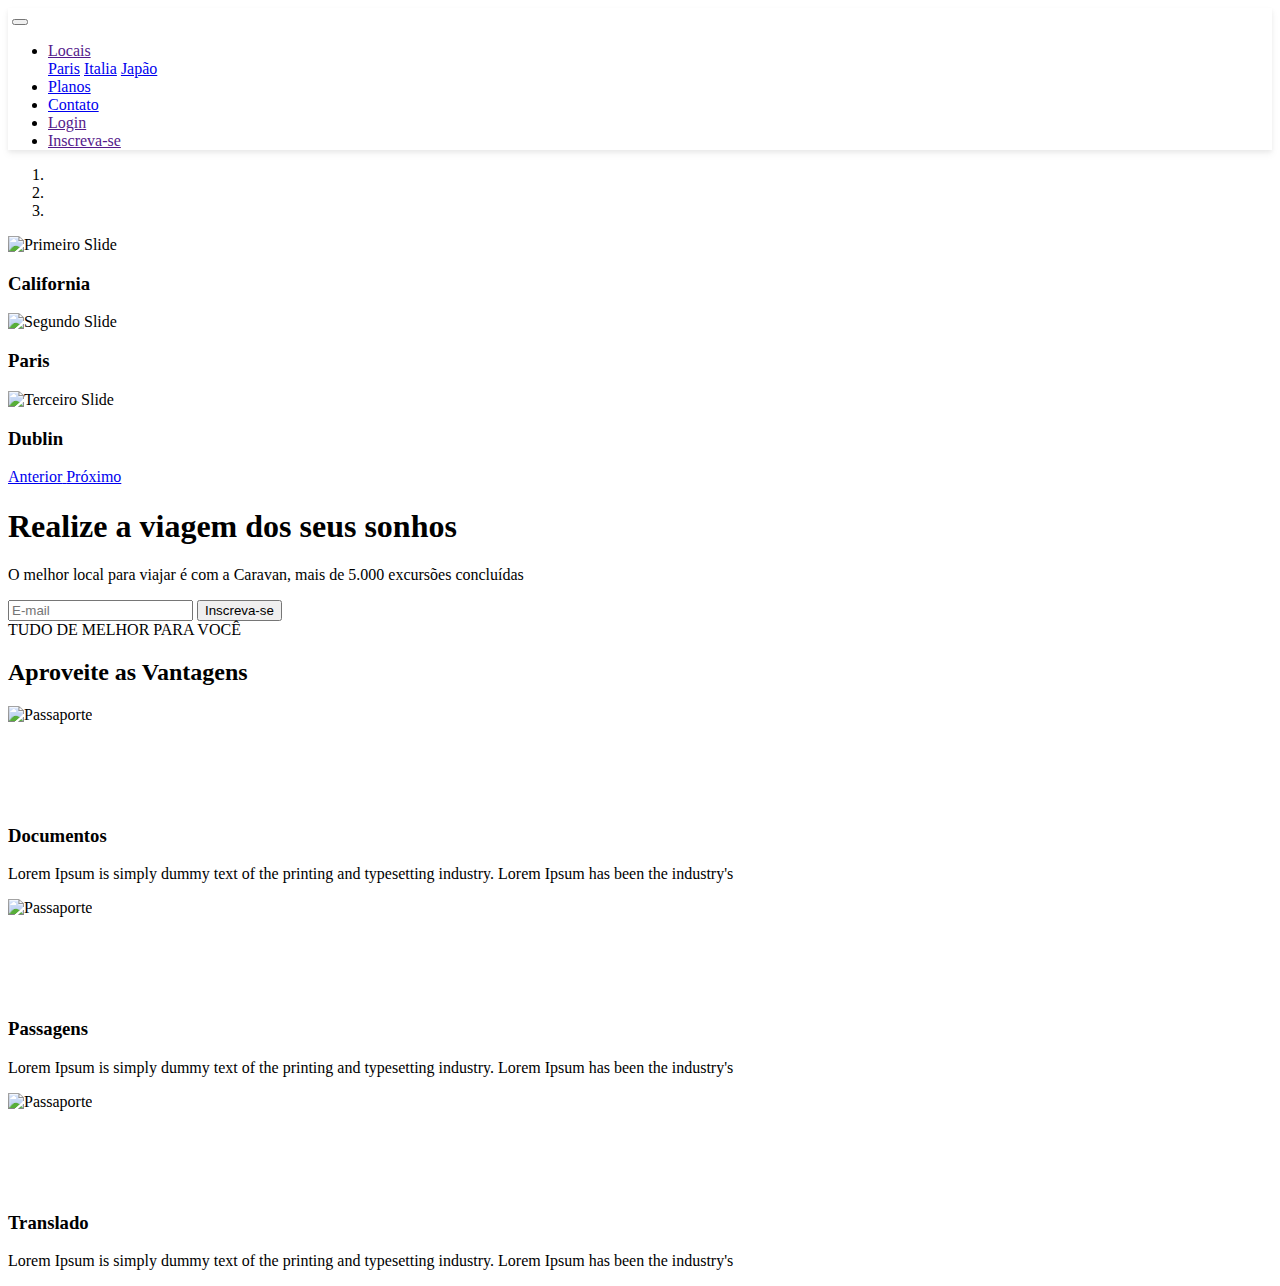
==== Boostrap 4/Caravan/index.html @ 81580613 "Campos de informaçao" ====
<!DOCTYPE html>
<html lang="pt-br">

<head>
    <meta charset="utf-8">
    <link rel="stylesheet" href="Boostrap/css/bootstrap.css">
    <link rel="stylesheet" href="Boostrap/css/bootstrap.min.css">
    <link rel="stylesheet" href="css/style.css">
    <title>Caravan</title>
</head>

<body>

    <nav class="navbar navbar-expand-md navbar-light bg-light py-3 box-shadow">
        <a href="index.html" class="navbar-brand"><img src="img/caravan.svg" alt=""></a>
        <button class="navbar-toggler" type="button" data-toggle="collapse" data-target="#navbarSupportedContent"
            aria-controls="navbarSupportedContent" aria-expanded="false" aria-label="Abrir Navegação">
            <span class="navbar-toggler-icon"></span>
        </button>

        <div id="navbarSupportedContent" class="collapse navbar-collapse">
            <ul class="navbar-nav ml-auto">
                <li class="nav-item dropdown">
                    <a href="" class="nav-link dropdown-toggle" id="navbarDropdown" role="button" data-toggle="dropdown"
                        aria-haspopup="true" aria-expanded="false">
                        Locais
                    </a>
                    <div class="dropdown-menu" aria-labelledby="navbarDropdown">
                        <a href="local.html" class="dropdown-item">Paris</a>
                        <a href="local.html" class="dropdown-item">Italia</a>
                        <a href="local.html" class="dropdown-item">Japão</a>
                    </div>
                </li>
                <li class="nav-item">
                    <a href="planos.html" class="nav-link">Planos</a>
                </li>
                <li class="nav-item">
                    <a href="contato.html" class="nav-link">Contato</a>
                </li>
                <li class="nav-item">
                    <a href="" class="nav-link">Login</a>
                </li>
                <li class="nav-item">
                    <a href="" class="btn btn-outline-primary ml-md-3">Inscreva-se</a>
                </li>
            </ul>
        </div>
    </nav>

    <section class="container-fluid">
        <div class="row bg-dark text-white">

            <div class="col-lg-7 p-0">
                <div id="carouselCidades" class="carousel slide" data-ride="carousel">
                    <ol class="carousel-indicators">
                        <li data-target="#carouselCidades" data-slide-to="0" class="active"></li>
                        <li data-target="#carouselCidades" data-slide-to="1"></li>
                        <li data-target="#carouselCidades" data-slide-to="2"></li>
                    </ol>
                    <div class="carousel-inner">
                        <div class="carousel-item active">
                            <img class="d-block w-100" src="img/california.jpg" alt="Primeiro Slide">
                            <div class="carousel-caption d-none d-md-block">
                                <h3 class="display-4">California</h3>
                            </div>
                        </div>
                        <div class="carousel-item">
                            <img class="d-block w-100" src="img/paris.jpg" alt="Segundo Slide">
                            <div class="carousel-caption d-none d-md-block">
                                <h3 class="display-4">Paris</h3>
                            </div>
                        </div>
                        <div class="carousel-item">
                            <img class="d-block w-100" src="img/dublin.jpg" alt="Terceiro Slide">
                            <div class="carousel-caption d-none d-md-block">
                                <h3 class="display-4">Dublin</h3>
                            </div>
                        </div>
                    </div>
                    <a class="carousel-control-prev" href="#carouselCidades" role="button" data-slide="prev">
                        <span class="carousel-control-prev-icon" aria-hidden="true"></span>
                        <span class="sr-only">Anterior</span>
                    </a>
                    <a class="carousel-control-next" href="#carouselCidades" role="button" data-slide="next">
                        <span class="carousel-control-next-icon" aria-hidden="true"></span>
                        <span class="sr-only">Próximo</span>
                    </a>
                </div>
            </div>

            <div class="col-lg-5 p-lg-4 p-md-5 m-xl-auto">
                <h1 class="display-4">Realize a viagem dos seus sonhos</h1>
                <p class="lead">O melhor local para viajar é com a Caravan, mais de 5.000 excursões concluídas</p>
                <form action="">
                    <div class="input-group input-group-lg">
                        <input type="text" class="form-control" placeholder="E-mail" aria-label="Enviar E-mail">
                        <span class="input-group-append">
                            <button class="btn btn-primary" type="button">Inscreva-se</button>
                        </span>
                    </div>
                </form>
            </div>
        </div>
    </section>

    <section class="py-5 bg-light text-center">
        <div class="container">
            <span class="h6 d-block">TUDO DE MELHOR PARA VOCÊ</span>
            <h2 class="display-4 text-primary">Aproveite as Vantagens</h2>
            <div class="row">
                <div class="col-lg-4">
                    <div class="d-flex justify-content-center img-height">
                        <img src="img/icones/passaporte.svg" alt="Passaporte">
                    </div>
                    <h3>Documentos</h3>
                    <p>Lorem Ipsum is simply dummy text of the printing and typesetting industry. Lorem Ipsum has been
                        the industry's </p>
                </div>
                <div class="col-lg-4">
                    <div class="d-flex justify-content-center img-height">
                        <img src="img/icones/passagens.svg" alt="Passaporte">
                    </div>
                    <h3>Passagens</h3>
                    <p>Lorem Ipsum is simply dummy text of the printing and typesetting industry. Lorem Ipsum has
                        been
                        the industry's 
                    </p>
                </div>
                <div class="col-lg-4">
                    <div class="d-flex justify-content-center img-height">
                        <img src="img/icones/translado.svg" alt="Passaporte">
                    </div>
                    <h3>Translado</h3>
                    <p>Lorem Ipsum is simply dummy text of the printing and typesetting industry. Lorem Ipsum has been
                        the industry's </p>
                </div>
            </div>
        </div>
    </section>


    <script src="js/jquery-3.4.1.min.js"></script>
    <script src="Boostrap/js/bootstrap.js"></script>
    <script src="Boostrap/js/bootstrap.bundle.js"></script>
    <script src="Boostrap/js/bootstrap.min.js"></script>
    <script src="js/script.js"></script>

</body>

</html>
---- Boostrap 4/Caravan/css/style.css ----
.box-shadow{
    box-shadow: 0 2px 4px 0 rgba(0,0,0, .05),
                0 4px 8px 0 rgba(0,0,0, .05);
}

.img-height{
    height: 100px;
}
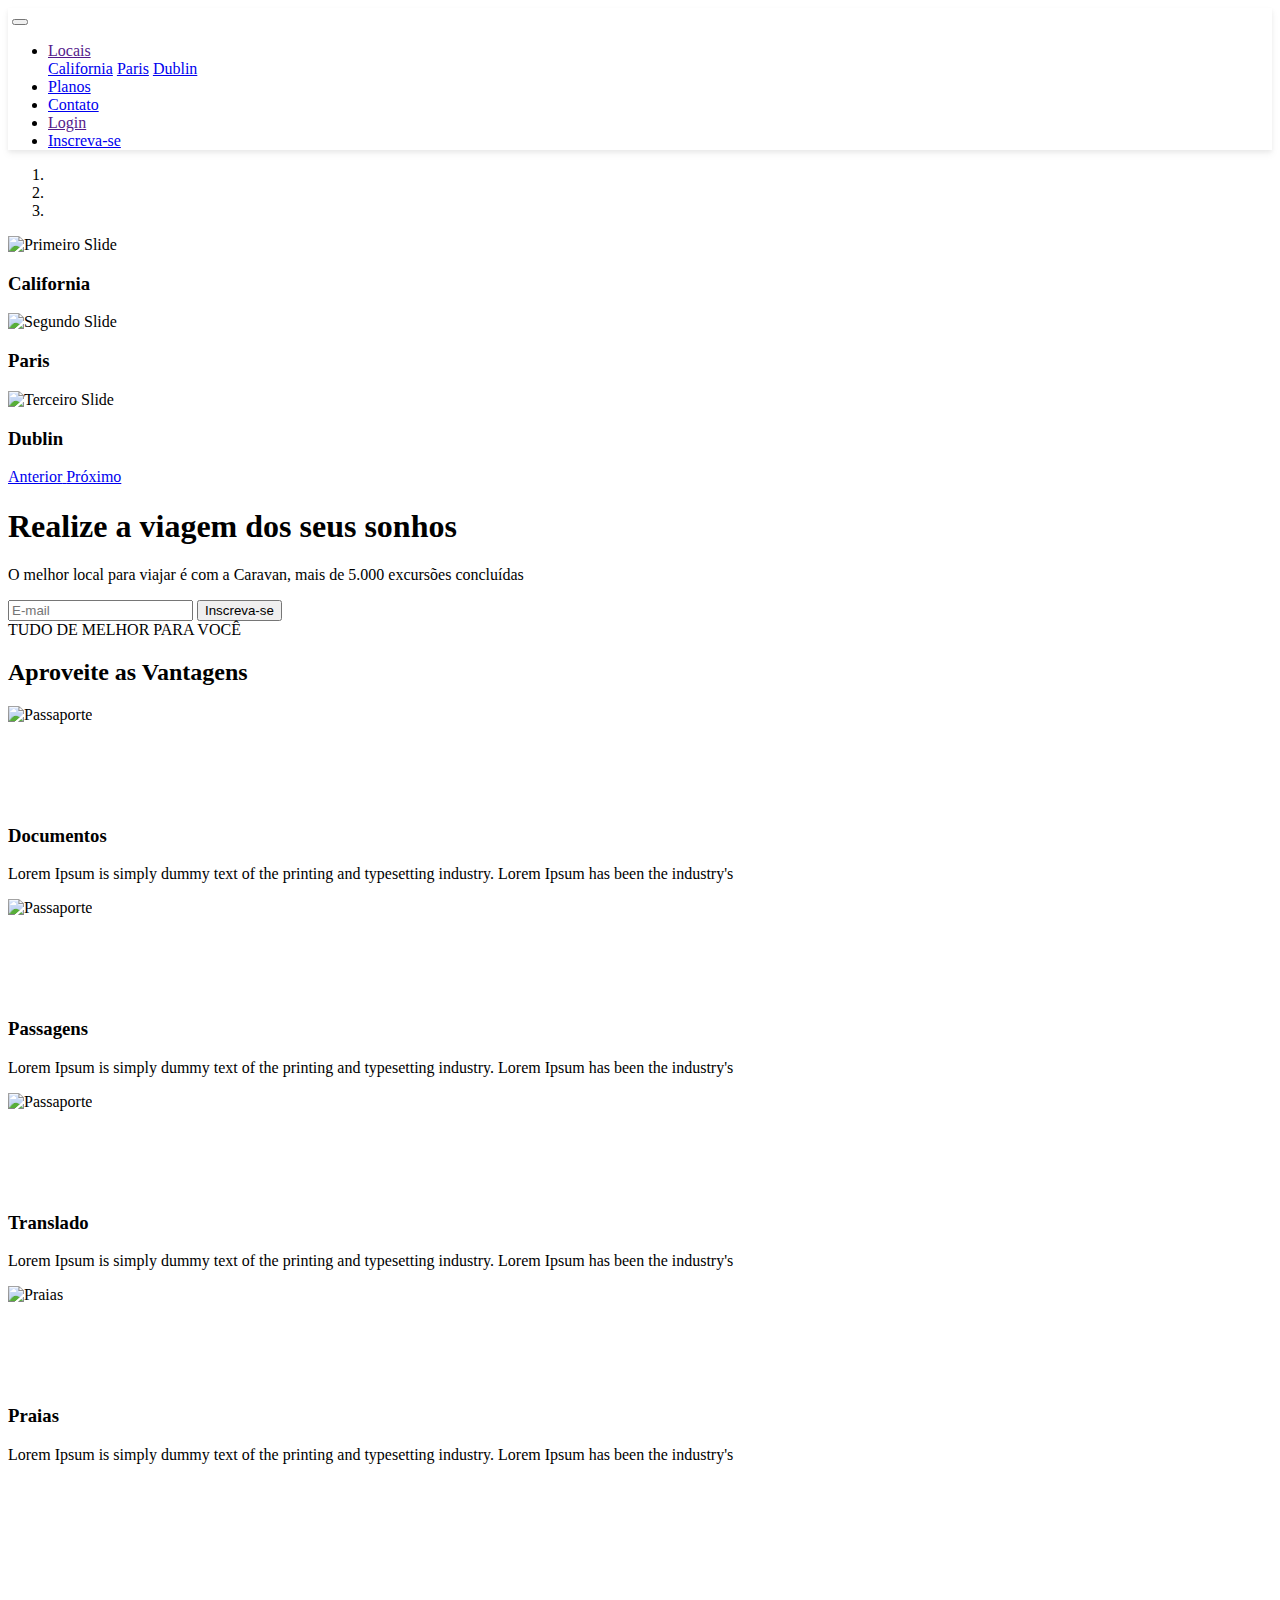
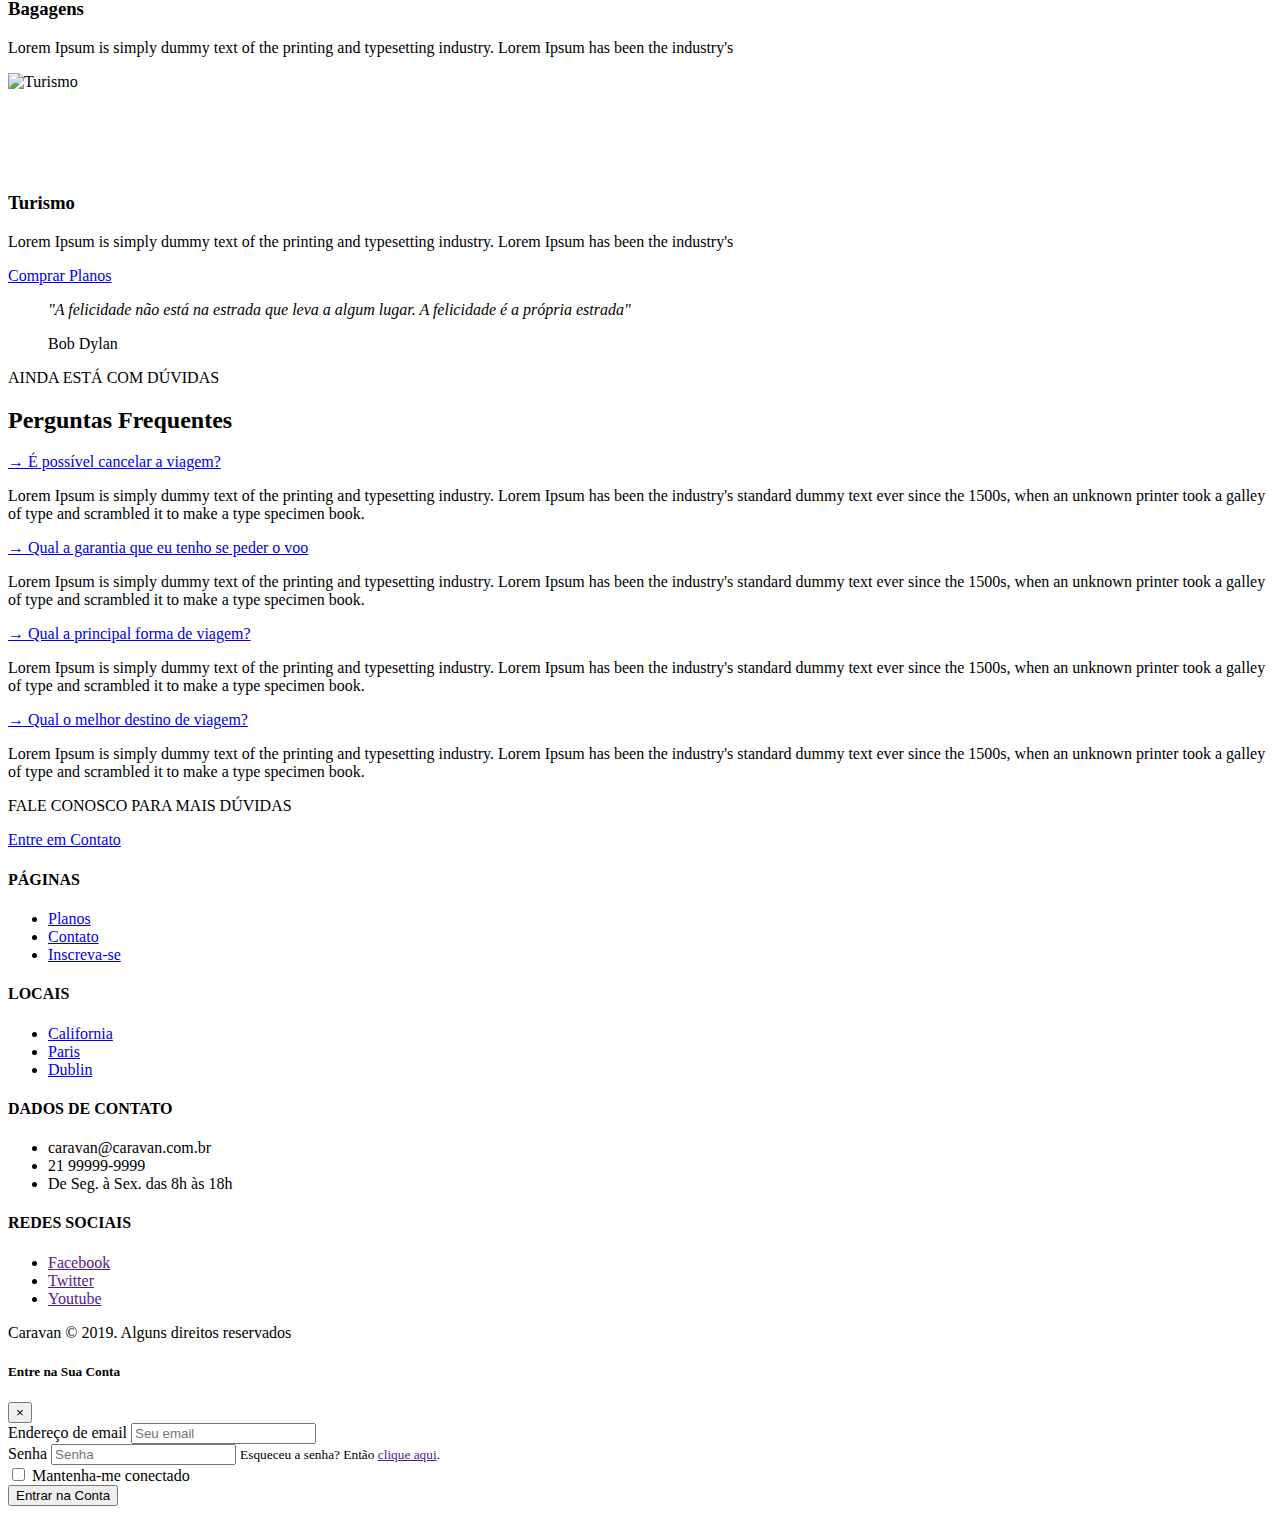
==== commit 78530c3a: "Finalização curso Boostrap 4" ====
--- a/Boostrap 4/Caravan/index.html
+++ b/Boostrap 4/Caravan/index.html
@@ -26,9 +26,9 @@
                         Locais
                     </a>
                     <div class="dropdown-menu" aria-labelledby="navbarDropdown">
+                        <a href="local.html" class="dropdown-item">California</a>
                         <a href="local.html" class="dropdown-item">Paris</a>
-                        <a href="local.html" class="dropdown-item">Italia</a>
-                        <a href="local.html" class="dropdown-item">Japão</a>
+                        <a href="local.html" class="dropdown-item">Dublin</a>
                     </div>
                 </li>
                 <li class="nav-item">
@@ -38,10 +38,10 @@
                     <a href="contato.html" class="nav-link">Contato</a>
                 </li>
                 <li class="nav-item">
-                    <a href="" class="nav-link">Login</a>
+                    <a href="" class="nav-link" data-toggle="modal" data-target="#modalLogin">Login</a>
                 </li>
                 <li class="nav-item">
-                    <a href="" class="btn btn-outline-primary ml-md-3">Inscreva-se</a>
+                    <a href="inscricao.html" class="btn btn-outline-primary ml-md-3">Inscreva-se</a>
                 </li>
             </ul>
         </div>
@@ -88,7 +88,7 @@
                 </div>
             </div>
 
-            <div class="col-lg-5 p-lg-4 p-md-5 m-xl-auto">
+            <div class="col-lg-5 p-lg-4 p-md-5 p-sm-3 m-xl-auto align-self-center">
                 <h1 class="display-4">Realize a viagem dos seus sonhos</h1>
                 <p class="lead">O melhor local para viajar é com a Caravan, mais de 5.000 excursões concluídas</p>
                 <form action="">
@@ -108,7 +108,7 @@
             <span class="h6 d-block">TUDO DE MELHOR PARA VOCÊ</span>
             <h2 class="display-4 text-primary">Aproveite as Vantagens</h2>
             <div class="row">
-                <div class="col-lg-4">
+                <div class="col-lg-4 col-md-6">
                     <div class="d-flex justify-content-center img-height">
                         <img src="img/icones/passaporte.svg" alt="Passaporte">
                     </div>
@@ -116,17 +116,17 @@
                     <p>Lorem Ipsum is simply dummy text of the printing and typesetting industry. Lorem Ipsum has been
                         the industry's </p>
                 </div>
-                <div class="col-lg-4">
+                <div class="col-lg-4 col-md-6">
                     <div class="d-flex justify-content-center img-height">
                         <img src="img/icones/passagens.svg" alt="Passaporte">
                     </div>
                     <h3>Passagens</h3>
                     <p>Lorem Ipsum is simply dummy text of the printing and typesetting industry. Lorem Ipsum has
                         been
-                        the industry's 
+                        the industry's
                     </p>
                 </div>
-                <div class="col-lg-4">
+                <div class="col-lg-4 col-md-6">
                     <div class="d-flex justify-content-center img-height">
                         <img src="img/icones/translado.svg" alt="Passaporte">
                     </div>
@@ -134,10 +134,186 @@
                     <p>Lorem Ipsum is simply dummy text of the printing and typesetting industry. Lorem Ipsum has been
                         the industry's </p>
                 </div>
-            </div>
+                <div class="col-lg-4 col-md-6">
+                    <div class="d-flex justify-content-center img-height">
+                        <img src="img/icones/praias.svg" alt="Praias">
+                    </div>
+                    <h3>Praias</h3>
+                    <p>Lorem Ipsum is simply dummy text of the printing and typesetting industry. Lorem Ipsum has been
+                        the industry's </p>
+                </div>
+                <div class="col-lg-4 col-md-6">
+                    <div class="d-flex justify-content-center img-height">
+                        <img src="img/icones/bagagens.svg" alt="">
+                    </div>
+                    <h3>Bagagens</h3>
+                    <p>Lorem Ipsum is simply dummy text of the printing and typesetting industry. Lorem Ipsum has been
+                        the industry's </p>
+                </div>
+                <div class="col-lg-4 col-md-6">
+                    <div class="d-flex justify-content-center img-height">
+                        <img src="img/icones/turismo.svg" alt="Turismo">
+                    </div>
+                    <h3>Turismo</h3>
+                    <p>Lorem Ipsum is simply dummy text of the printing and typesetting industry. Lorem Ipsum has been
+                        the industry's </p>
+                </div>
+            </div>
+            <div>
+                <a href="planos.html" class="btn btn-primary btn-lg mt-4">Comprar Planos</a>
+            </div>
+        </div>
         </div>
     </section>
 
+
+    <section id="home-quote" class="p-md-5">
+        <blockquote class="blockquote text-center p-md-5 p-3 text-white">
+            <p class="display-4"><em> "A felicidade não está na estrada que leva a algum lugar. A felicidade é a própria
+                    estrada"</em></p>
+            <footer class="blockquote-footer text-white">Bob Dylan</footer>
+        </blockquote>
+    </section>
+
+    <section class="container">
+        <div class="my-5 text-center">
+            <span class="h6 d-block">AINDA ESTÁ COM DÚVIDAS</span>
+            <h2 class="display-4 text-primary">Perguntas Frequentes</h2>
+        </div>
+
+        <div class="row justify-content-center">
+            <div class="col-lg-6" id="perguntasFrequentes" data-children=".pergunta">
+                <div class="pergunta py-2">
+                    <a href="#pergunta1" class="lead" data-toggle="collapse" data-parent="#perguntasFrequentes">→ É
+                        possível cancelar a viagem?</a>
+                    <div id="pergunta1" class="collapse show">
+                        <p id="">Lorem Ipsum is simply dummy text of the printing and typesetting industry. Lorem Ipsum
+                            has been
+                            the industry's standard dummy text ever since the 1500s, when an unknown printer took a
+                            galley
+                            of type and scrambled it to make a type specimen book.</p>
+                    </div>
+                </div>
+                <div class="dropdown-divider"></div>
+                <div class="pergunta py-2">
+                    <a href="#pergunta2" class="lead" data-toggle="collapse" data-parent="#perguntasFrequentes">→ Qual a
+                        garantia que eu tenho se peder o voo</a>
+                    <div id="pergunta2" class="collapse">
+                        <p id="">Lorem Ipsum is simply dummy text of the printing and typesetting industry. Lorem Ipsum
+                            has been
+                            the industry's standard dummy text ever since the 1500s, when an unknown printer took a
+                            galley
+                            of type and scrambled it to make a type specimen book.</p>
+                    </div>
+                </div>
+                <div class="dropdown-divider"></div>
+                <div class="pergunta py-2">
+                    <a href="#pergunta3" class="lead" data-toggle="collapse" data-parent="#perguntasFrequentes">→ Qual a
+                        principal forma de viagem?</a>
+                    <div id="pergunta3" class="collapse">
+                        <p id="">Lorem Ipsum is simply dummy text of the printing and typesetting industry. Lorem Ipsum
+                            has been
+                            the industry's standard dummy text ever since the 1500s, when an unknown printer took a
+                            galley
+                            of type and scrambled it to make a type specimen book.</p>
+                    </div>
+                </div>
+                <div class="dropdown-divider"></div>
+                <div class="pergunta py-2">
+                    <a href="#pergunta4" class="lead" data-toggle="collapse" data-parent="#perguntasFrequentes">→ Qual o
+                        melhor destino de viagem?</a>
+                    <div id="pergunta4" class="collapse">
+                        <p id="">Lorem Ipsum is simply dummy text of the printing and typesetting industry. Lorem Ipsum
+                            has been
+                            the industry's standard dummy text ever since the 1500s, when an unknown printer took a
+                            galley
+                            of type and scrambled it to make a type specimen book.</p>
+                    </div>
+                </div>
+            </div>
+        </div>
+        <div class="text-center my-4">
+            <p class="small m-1">FALE CONOSCO PARA MAIS DÚVIDAS</p>
+            <a href="contato.html" class="btn btn-primary btn-lg">Entre em Contato</a>
+        </div>
+    </section>
+
+    <footer class="bg-dark text-white">
+        <div class="container py-4">
+            <div class="row">
+                <div class="col-md-3 col-6">
+                    <h4 class="h6">PÁGINAS</h4>
+                    <ul class="list-unstyled">
+                        <li><a href="planos.html">Planos</a></li>
+                        <li><a href="contato.html">Contato</a></li>
+                        <li><a href="inscricao.html">Inscreva-se</a></li>
+                    </ul>
+                </div>
+                <div class="col-md-3 col-6">
+                    <h4 class="h6">LOCAIS</h4>
+                    <ul class="list-unstyled">
+                        <li><a href="planos.html">California</a></li>
+                        <li><a href="contato.html">Paris</a></li>
+                        <li><a href="inscricao.html">Dublin</a></li>
+                    </ul>
+                </div>
+                <div class="col-md-4">
+                    <h4 class="h6">DADOS DE CONTATO</h4>
+                    <ul class="list-unstyled text-secondary">
+                        <li>caravan@caravan.com.br</li>
+                        <li>21 99999-9999</li>
+                        <li>De Seg. à Sex. das 8h às 18h</li>
+                    </ul>
+                </div>
+                <div class="col-md-2">
+                    <h4 class="h6">REDES SOCIAIS</h4>
+                    <ul class="list-unstyled text-secondary redes-sociais">
+                        <li><a href="" class="btn btn-outline-secondary btn-block btn-sm mb-2">Facebook</a></li>
+                        <li><a href="" class="btn btn-outline-secondary btn-block btn-sm mb-2">Twitter</a></li>
+                        <li><a href="" class="btn btn-outline-secondary btn-block btn-sm mb-2">Youtube</a></li>
+                    </ul>
+                </div>
+            </div>
+        </div>
+        <div class="bg-primary text-center py-3">
+            <p class="mb-0">Caravan © 2019. Alguns direitos reservados</p>
+        </div>
+    </footer>
+
+
+    <div class="modal fade" id="modalLogin" tabindex="-1" role="dialog" aria-labelledby="Modal de Login"
+        aria-hidden="true">
+        <div class="modal-dialog modal-dialog-centered" role="document">
+            <div class="modal-content">
+                <div class="modal-header">
+                    <h5 class="modal-title" id="TituloModalCentralizado">Entre na Sua Conta</h5>
+                    <button type="button" class="close" data-dismiss="modal" aria-label="Fechar">
+                        <span aria-hidden="true">&times;</span>
+                    </button>
+                </div>
+                <div class="modal-body">
+                    <form>
+                        <div class="form-group">
+                            <label for="exampleInputEmail1">Endereço de email</label>
+                            <input type="email" class="form-control" id="exampleInputEmail1" placeholder="Seu email">
+                        </div>
+                        <div class="form-group">
+                            <label for="exampleInputPassword1">Senha</label>
+                            <input type="password" class="form-control" id="exampleInputPassword1" placeholder="Senha">
+                            <small id="emailHelp" class="form-text text-muted">Esqueceu a senha? Então <a href="">clique aqui</a>.</small>
+                        </div>                      
+                        <div class="form-group form-check">
+                            <input type="checkbox" class="form-check-input" id="exampleCheck1">
+                            <label class="form-check-label" for="exampleCheck1">Mantenha-me conectado</label>
+                        </div>
+                    </form>
+                </div>
+                <div class="modal-footer">
+                    <button type="button" class="btn btn-primary">Entrar na Conta</button>
+                </div>
+            </div>
+        </div>
+    </div>
 
     <script src="js/jquery-3.4.1.min.js"></script>
     <script src="Boostrap/js/bootstrap.js"></script>
--- a/Boostrap 4/Caravan/css/style.css
+++ b/Boostrap 4/Caravan/css/style.css
@@ -1,8 +1,38 @@
-.box-shadow{
-    box-shadow: 0 2px 4px 0 rgba(0,0,0, .05),
-                0 4px 8px 0 rgba(0,0,0, .05);
+.box-shadow {
+    box-shadow: 0 2px 4px 0 rgba(0, 0, 0, .05), 0 4px 8px 0 rgba(0, 0, 0, .05);
 }
 
-.img-height{
+.img-height {
     height: 100px;
+}
+
+#home-quote {
+    background-image: url('../img/bg-quote.jpg');
+    background-size: cover;
+}
+
+.redes-sociais btn{
+    max-width: 140px;
+}
+
+.lista-plano li + li{
+    border-top: 1px solid rgba(0,0,0,.2);
+}
+
+.lista-plano li{
+    padding: 1rem;
+}
+
+
+
+@media (max-width: 768px) {
+    #home-quote .display-4 {
+        font-size: 2.5rem;
+    }
+    body {
+        padding-top: 0px
+    }
+    .fixed-top {
+        position: relative;
+    }
 }